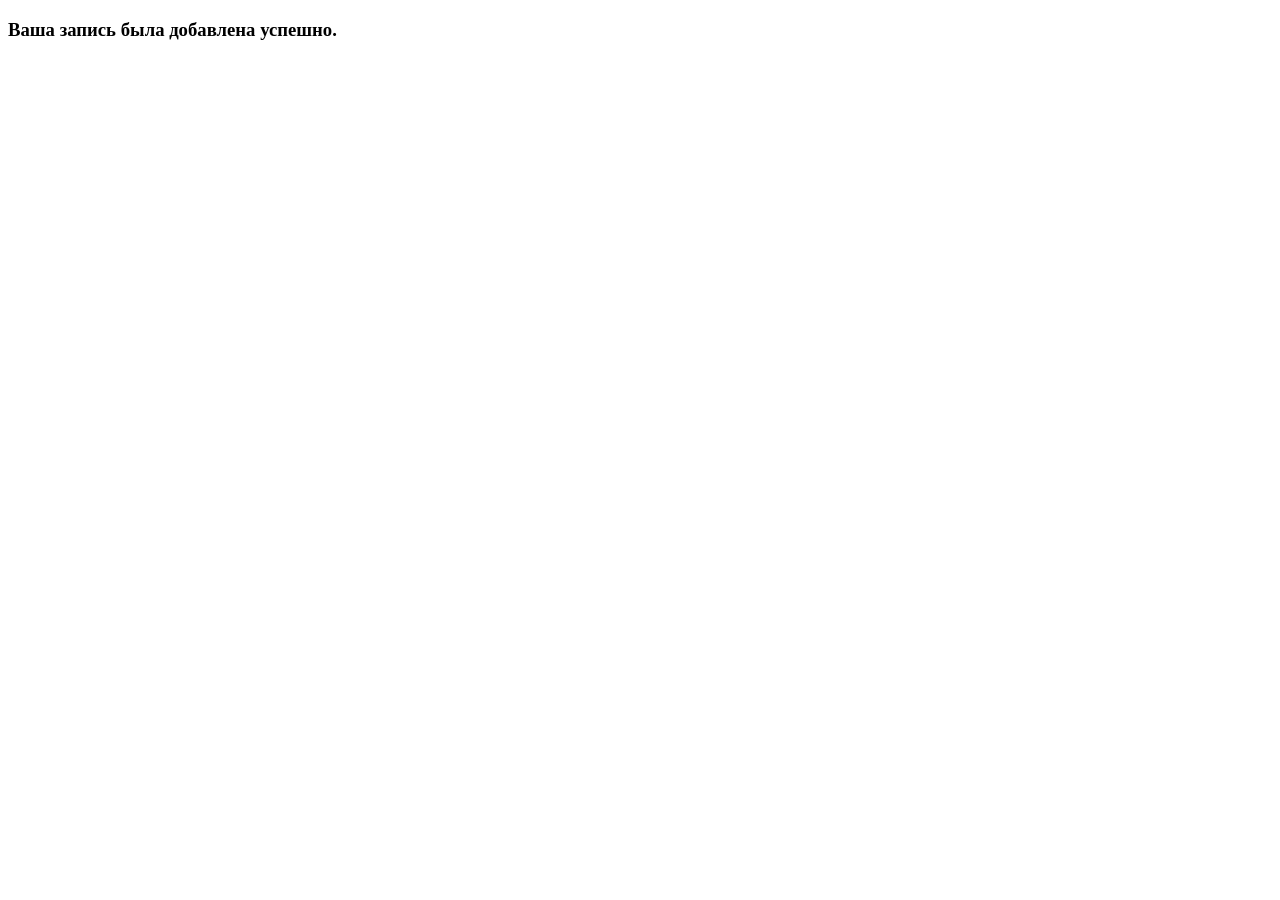
==== main/templates/add.html @ 40fa7558 "copied homework-31 add.html, delete.html, success.html" ====
<!DOCTYPE html>
<html lang="en">
<head>
    <meta charset="UTF-8">
    <meta name="viewport" content="width=device-width, initial-scale=1.0">
    <title>Homework 31-1</title>
    <link rel="stylesheet" href="./add.css" />
</head>
<body>
   <h3 class="text">Ваша запись была добавлена успешно.</h3> 

</body>
</html>
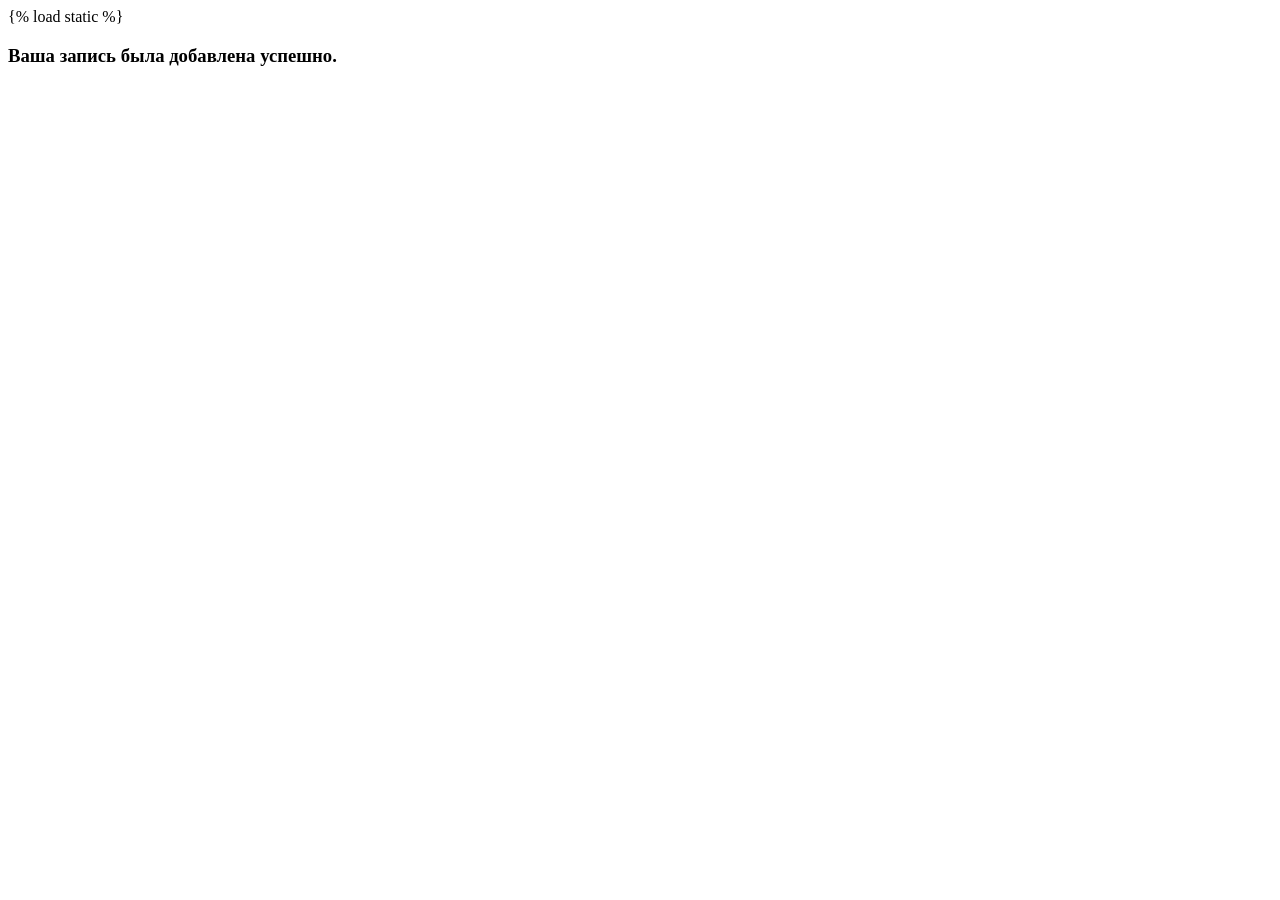
==== commit 80108f38: "added books form" ====
--- a/main/templates/add.html
+++ b/main/templates/add.html
@@ -1,3 +1,4 @@
+{% load static %}
 <!DOCTYPE html>
 <html lang="en">
 <head>
